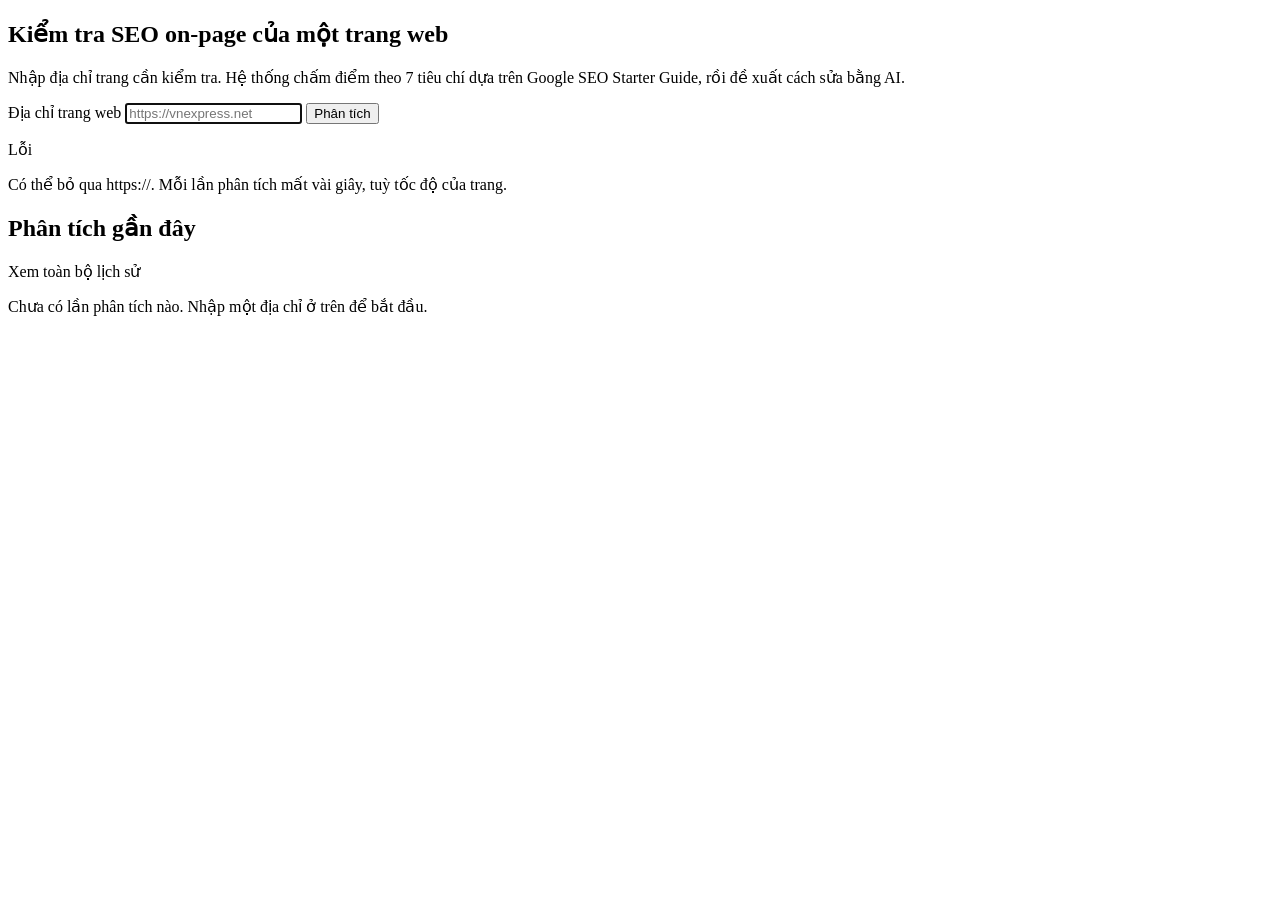
==== src/main/resources/templates/index.html @ ac374996 "Module 1-5: crawl, cham diem 7 tieu chi, luu lich su, goi y AI, giao dien Thymeleaf" ====
<!DOCTYPE html>
<html lang="vi" xmlns:th="http://www.thymeleaf.org">
<head th:replace="~{layout :: head('Kiểm tra SEO on-page')}"></head>
<body>
<header th:replace="~{layout :: header('analyze')}"></header>

<main class="page">
    <section class="intro">
        <h1>Kiểm tra SEO on-page của một trang web</h1>
        <p class="lede">Nhập địa chỉ trang cần kiểm tra. Hệ thống chấm điểm theo 7 tiêu chí dựa trên
            Google SEO Starter Guide, rồi đề xuất cách sửa bằng AI.</p>

        <form class="url-form" th:action="@{/analyze}" method="post" data-loading-form>
            <label for="url" class="visually-hidden">Địa chỉ trang web</label>
            <input id="url" name="url" type="text" inputmode="url" autocomplete="url"
                   placeholder="https://vnexpress.net" th:value="${url}" required autofocus
                   th:attr="aria-invalid=${error != null} ? 'true' : null"
                   aria-describedby="url-hint">
            <button type="submit" class="btn btn-primary" data-loading-text="Đang phân tích…">Phân tích</button>
        </form>
        <p class="form-error" role="alert" th:if="${error}" th:text="${error}">Lỗi</p>
        <p id="url-hint" class="hint">Có thể bỏ qua https://. Mỗi lần phân tích mất vài giây, tuỳ tốc độ của trang.</p>
    </section>

    <section class="panel" aria-labelledby="recent-heading">
        <div class="panel-head">
            <h2 id="recent-heading">Phân tích gần đây</h2>
            <a th:href="@{/history}" th:unless="${#lists.isEmpty(recent)}">Xem toàn bộ lịch sử</a>
        </div>
        <p class="empty" th:if="${#lists.isEmpty(recent)}">Chưa có lần phân tích nào. Nhập một địa chỉ ở trên để bắt đầu.</p>
        <div th:unless="${#lists.isEmpty(recent)}">
            <table th:replace="~{layout :: historyTable(${recent})}"></table>
        </div>
    </section>
</main>

<footer th:replace="~{layout :: footer}"></footer>
<script th:replace="~{layout :: scripts}"></script>
</body>
</html>
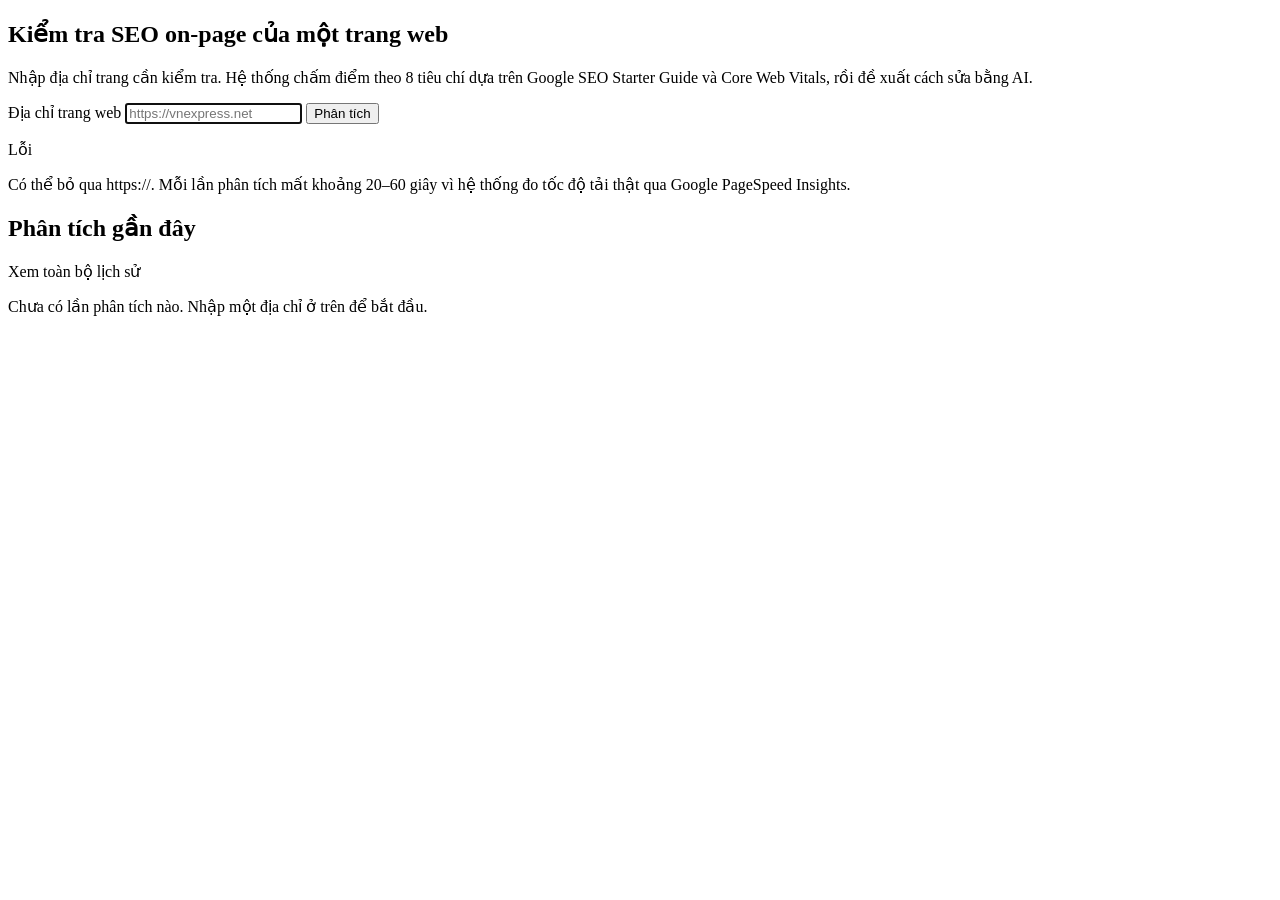
==== commit f10ccb9a: "Module 6: tieu chi Core Web Vitals qua PageSpeed Insights" ====
--- a/src/main/resources/templates/index.html
+++ b/src/main/resources/templates/index.html
@@ -7,8 +7,8 @@
 <main class="page">
     <section class="intro">
         <h1>Kiểm tra SEO on-page của một trang web</h1>
-        <p class="lede">Nhập địa chỉ trang cần kiểm tra. Hệ thống chấm điểm theo 7 tiêu chí dựa trên
-            Google SEO Starter Guide, rồi đề xuất cách sửa bằng AI.</p>
+        <p class="lede">Nhập địa chỉ trang cần kiểm tra. Hệ thống chấm điểm theo 8 tiêu chí dựa trên
+            Google SEO Starter Guide và Core Web Vitals, rồi đề xuất cách sửa bằng AI.</p>
 
         <form class="url-form" th:action="@{/analyze}" method="post" data-loading-form>
             <label for="url" class="visually-hidden">Địa chỉ trang web</label>
@@ -16,10 +16,10 @@
                    placeholder="https://vnexpress.net" th:value="${url}" required autofocus
                    th:attr="aria-invalid=${error != null} ? 'true' : null"
                    aria-describedby="url-hint">
-            <button type="submit" class="btn btn-primary" data-loading-text="Đang phân tích…">Phân tích</button>
+            <button type="submit" class="btn btn-primary" data-loading-text="Đang phân tích, có thể mất tới 1 phút…">Phân tích</button>
         </form>
         <p class="form-error" role="alert" th:if="${error}" th:text="${error}">Lỗi</p>
-        <p id="url-hint" class="hint">Có thể bỏ qua https://. Mỗi lần phân tích mất vài giây, tuỳ tốc độ của trang.</p>
+        <p id="url-hint" class="hint">Có thể bỏ qua https://. Mỗi lần phân tích mất khoảng 20–60 giây vì hệ thống đo tốc độ tải thật qua Google PageSpeed Insights.</p>
     </section>
 
     <section class="panel" aria-labelledby="recent-heading">
